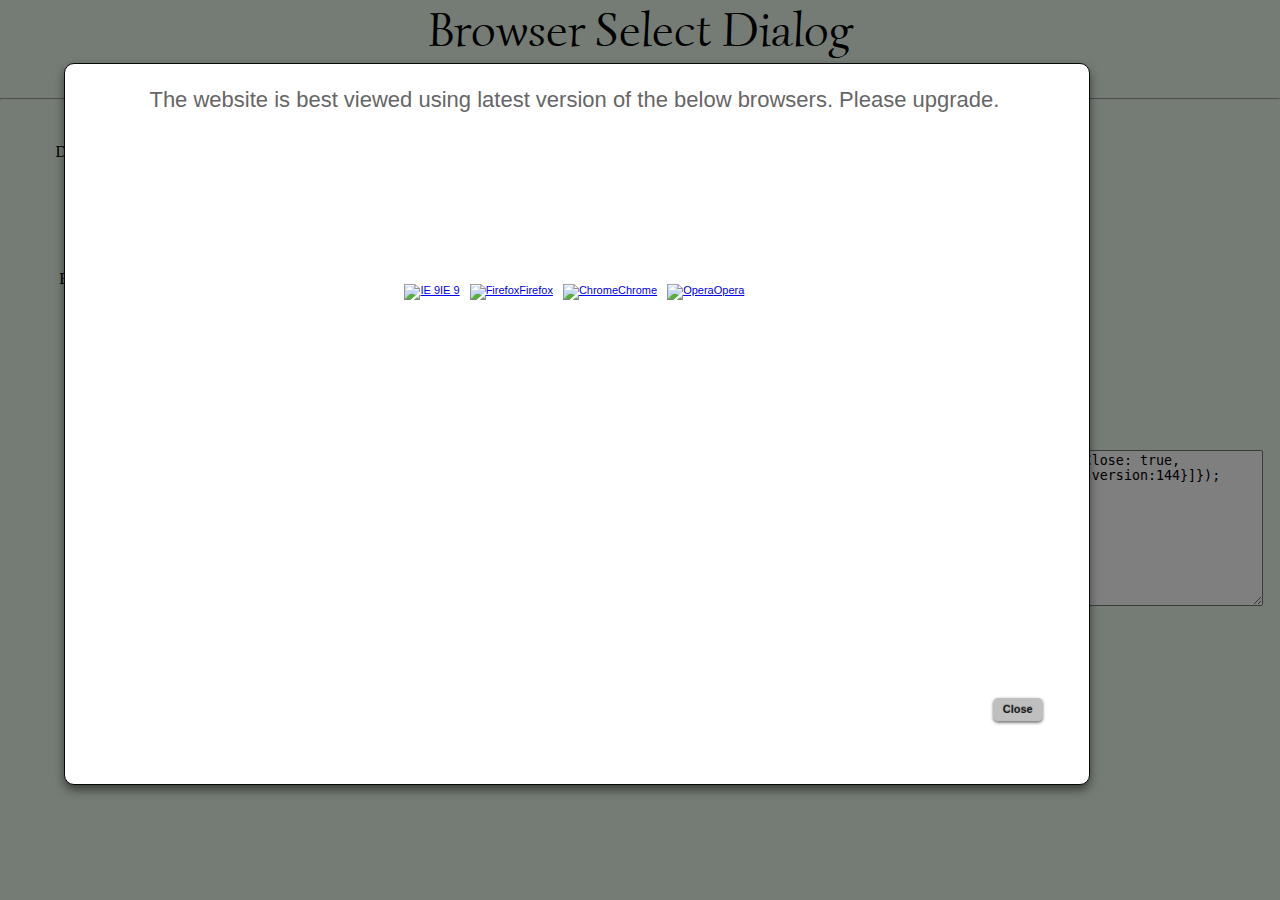
==== example/index.html @ 5963f54c "Re-organized folder structure, added colorpicker.js dependencies" ====
<!DOCTYPE HTML>
<html>
	<head>
		<script src="js/jquery.min.js"></script>
		<script src="js/jquery.browserSelect.js"></script>		
		<script src="js/colorpicker.js"></script>		
		
		<link type="text/css" rel="stylesheet" href="css/browserSelect.css" />
		<link type="text/css" rel="stylesheet" href="css/colorpicker.css" />
		<link href='http://fonts.googleapis.com/css?family=Simonetta' rel='stylesheet' type='text/css'>
		<script>
			$(document).ready(function(){
				onLoad();								
			});
			var currentBrowser;
			function onLoad(){
				$('#allowClose').prop('checked', true);
				var availBrowsers = ['msie','mozilla','webkit','opera'];
				$.each(availBrowsers, function(index, element){
					if($.browser.hasOwnProperty(element)){
						$('input[value='+element+']').attr('checked', true);
						currentBrowser=element;
					}
				});
				$('#browserVer').val(parseFloat($.browser.version) + 1);
				$('#modalWidth').val(80);
				$('#modalHeight').val(80);
				$('#backgroundColor').val('FFFFFF');
				$('#backgroundColor').ColorPicker({
					onSubmit: function(hsb, hex, rgb, el) {
						$(el).val(hex);
						$(el).ColorPickerHide();
						updateApiCall();
					},
					onBeforeShow: function () {
						$(this).ColorPickerSetColor(this.value);
					}
				}).bind('keyup', function(){
					$(this).ColorPickerSetColor(this.value);
				});
				$('#message').val('The website is best viewed using latest version of the below browsers. Please upgrade.');
				$('body').browserSelect({allowClose: true, displayWhen: [{browser:currentBrowser, version:$('#browserVer').val()}]});
				$('#apiCall').val('$("body").browserSelect({allowClose: true, displayWhen: [{browser:' + currentBrowser + ', version:' + $('#browserVer').val() + '}]});');
				$('input[name=grpBrowser]').attr('disabled', 'disabled');
				$('#browserVer').attr('disabled', 'disabled');
				handleChange();
			}
			function handleChange(){
				$('.sec').change(function(){
					updateApiCall();
				});
			}
			function updateApiCall(){
				$('#apiCall').val("$('body').browserSelect("+ JSON.stringify(theConfig())+");");
			}
			function handleSubmit(){
				var config= theConfig();				
				$('body').browserSelect(config);
			}
			
			function theConfig(){
				var suggestBr = [];
				$.each($("input[name='suggestBrowsers']:checked"),  function() {
				  suggestBr.push($(this).val());
				});
				return {
					allowClose: $('#allowClose').is(':checked'),
					displayWhen: [{browser:currentBrowser, version:$('#browserVer').val()}],
					width: $('#modalWidth').val() + '%',
					height: $('#modalHeight').val() + '%',
					backgroundColor: '#'+$('#backgroundColor').val(),
					suggestBrowsers: suggestBr,
					message: $('#message').val()
				};
			}
		</script>
		<style>
			html, body{
				height: 100%;
				width: 100%;
				margin: 0;				
			}
			body{
				background: #EBF8EA;				
			}
			#main{
				//height: 100%;
			}
			.sec{
				width: 50%;
				padding: 5px;
				padding-left: 25px;
			}
			.sec span{
				display: inline;
				padding: 0;
				margin: 0;
			}
			.leftSec{
				width: 25%;
				text-align: right;
			}
			.rightSec{
				width: 75%;
				text-align: right;
			}
			.submitBtn{
				padding: 5px;
			}
			.header{
				font-family: 'Simonetta', cursive;
				font-size: 3em;
			}
			.subHeader{
				font-size: 0.5em;
			}
			label{
				padding: 5px;
			}
			.smallLabel{
				font-size: 0.8em;
			}
			.apiCallDiv{
				position: absolute;
				top: 50%;
				left: 50%;
				width: 50%;
			}
		</style>
	</head>
	<body>
		<div class="header">
			Browser Select Dialog
			<div class="subHeader">
				<label>Test Configuration</label>
			</div>
		</div>
		<hr />
		<div id="main">
			<div class="sec">
				<span class="leftSec"><label>Allow Close </label> </span>
				<span class="rightSec"><input type="checkbox" id="allowClose" name="allowClose"/></span>
			</div>
			
			<div class="sec">
				<span class="leftSec"><label>Display bowser select dialog when browser is <label class="smallLabel">(your current browser, required to display the dialog) </label> </span>
				<span class="rightSec">
					<br />
					<input type="radio" name="grpBrowser" value="msie"> msie </input><br />
					<input type="radio" name="grpBrowser" value="mozilla"> mozilla</input><br />
					<input type="radio" name="grpBrowser" value="webkit"> webkit</input><br />
					<input type="radio" name="grpBrowser" value="opera"> opera</input><br />
				</span>
			</div>
			<label style="padding-left:10px;">AND</label>
			<div class="sec">
				<span class="leftSec"><label>Browser version is lesser than <label class="smallLabel">(your current browser version + 1)</label> </label> </span>
				<span class="rightSec"><input type="text" id="browserVer" name="browserVer"/></span>
			</div>
			<div class="sec">
				<span class="leftSec"><label>Width </label> </span>
				<span class="rightSec"><input type="text" id="modalWidth" name="modalWidth"/><label>%</label></span>
			</div>
			<div class="sec">
				<span class="leftSec"><label>Height </label> </span>
				<span class="rightSec"><input type="text" id="modalHeight" name="modalHeight"/><label>%</label></span>
			</div>
			<div class="sec">
				<span class="leftSec"><label>Background Color </label> </span>
				<span class="rightSec">#<input type="text" id="backgroundColor" name="backgroundColor"/></span>
			</div>
			<div class="sec">
				<span class="leftSec"><label>Suggest Browser's </label> </span> <br />
				<span class="rightSec">
					<input type="checkbox" name="suggestBrowsers" value="ie9" checked>IE 9 </input> <br />
					<input type="checkbox" name="suggestBrowsers" value="firefox" checked>Firefox </input> <br />
					<input type="checkbox" name="suggestBrowsers" value="chrome" checked>Chrome </input> <br />
					<input type="checkbox" name="suggestBrowsers" value="opera" checked>Opera </input> <br />
				</span>
			</div>
			
			<div class="sec">
				<span class="leftSec"><label>Message </label> </span>
				<span class="rightSec">
					<textarea id="message" name="message" style="width: 450px;" rows="2" cols="10"></textarea>
				</span>
			</div>
			<div class="sec">
				<input type="submit" value="Submit" class="submitBtn" onclick="handleSubmit()"/>
			</div>
			<div class="apiCallDiv">
				<label>API Call<label class="smallLabel">(on document ready)</label></label><textarea id="apiCall" rows="10" cols="50"></textarea>
			</div>
		</div>
	</body>
</html>
---- example/css/browserSelect.css ----
#modal-overlay {
 width:100%; 
 height:100%;
 filter:alpha(opacity=50); 
 -moz-opacity:0.5; 
 -khtml-opacity: 0.5; 
 opacity: 0.5; 
 background:#000; 
 position:absolute; 
 top:0; 
 left:0; 
 z-index:100; 
 display:none;
}
#modal-container {
 -webkit-box-shadow: 0px 5px 10px rgba(0, 0, 0, 0.5);
 -moz-box-shadow: 0px 5px 10px rgba(0, 0, 0, 0.5);
 box-shadow: 0px 5px 10px rgba(0, 0, 0, 0.5);
 /* For IE 8 */
 -ms-filter: "progid:DXImageTransform.Microsoft.Shadow(Strength=4, Direction=135, Color='#000000')";
 /* For IE 5.5 - 7 */
 filter: progid:DXImageTransform.Microsoft.Shadow(Strength=4, Direction=135, Color='#000000');
	
 -moz-border-radius: 10px;
 border-radius: 10px;
 -webkit-border-radius: 10px;  
 
 border: 1px solid #080808;
 position: absolute; 
 top:7%;
 left:5%;
 z-index:200; 
 display:none;
 min-width: 750px;
 min-height: 350px;
 
}
#modal-outer-content {
 width:95%;
 height: 95%;
 
 text-align:left; 
 padding:10px; 
 margin:13px;
 color:#666; 
 font-family:"Comic Sans MS", cursive, sans-serif;
 font-size:11px; 
}
#modal-outer-content a.button {
 margin:10px auto 0 auto;
 text-align:center;
 display: none;
 width: 25px;
 
 padding: 5px 10px 6px;
 color: #1A1A1A;
 text-decoration: none;
 font-weight: bold;
 line-height: 1;
 background-color: #BFBFBF;
 
 -moz-border-radius: 5px;
 -webkit-border-radius: 5px;
 border-radius: 5px;
 
 -moz-box-shadow: 0 1px 3px rgba(0,0,0,0.5);
 -webkit-box-shadow: 0 1px 3px rgba(0,0,0,0.5);
 box-shadow: 0 1px 3px rgba(0,0,0,0.5);
 /* For IE 8 */
 -ms-filter: "progid:DXImageTransform.Microsoft.Shadow(Strength=4, Direction=135, Color='#000000')";
 /* For IE 5.5 - 7 */
 filter: progid:DXImageTransform.Microsoft.Shadow(Strength=4, Direction=135, Color='#000000');

 text-shadow: 0 -1px 1px rgba(0,0,0,0.25);
 border-bottom: 1px solid rgba(0,0,0,0.25);
 
 position: relative;
 bottom: 10%; 
 left: 93%;
 text-align: center;
 cursor: pointer;  
}
#modal-outer-content a.button:hover {
 background-color: #E5E5E5;  
}

#modal-inner-content{
 text-align: center;
 width: 100%;
 height: 100%;
}
#modal-inner-content label{
 font-family:"Comic Sans MS", cursive, sans-serif;
 font-size:2em; 
}
#modal-browser-types a {
 padding: 5px;
}
#modal-browser-types{
 position: relative;
 top: 25%;
}
#modal-browser-types a img{
 border: none;
}
.parent {
 text-align: center;
}

#modal-button-close {
 position: relative;
 bottom: 10%; 
 left: 0%;
}
---- example/css/colorpicker.css ----
.colorpicker {
	width: 356px;
	height: 176px;
	overflow: hidden;
	position: absolute;
	background: url(images/colorpicker_background.png);
	font-family: Arial, Helvetica, sans-serif;
	display: none;
}
.colorpicker_color {
	width: 150px;
	height: 150px;
	left: 14px;
	top: 13px;
	position: absolute;
	background: #f00;
	overflow: hidden;
	cursor: crosshair;
}
.colorpicker_color div {
	position: absolute;
	top: 0;
	left: 0;
	width: 150px;
	height: 150px;
	background: url(images/colorpicker_overlay.png);
}
.colorpicker_color div div {
	position: absolute;
	top: 0;
	left: 0;
	width: 11px;
	height: 11px;
	overflow: hidden;
	background: url(images/colorpicker_select.gif);
	margin: -5px 0 0 -5px;
}
.colorpicker_hue {
	position: absolute;
	top: 13px;
	left: 171px;
	width: 35px;
	height: 150px;
	cursor: n-resize;
}
.colorpicker_hue div {
	position: absolute;
	width: 35px;
	height: 9px;
	overflow: hidden;
	background: url(images/colorpicker_indic.gif) left top;
	margin: -4px 0 0 0;
	left: 0px;
}
.colorpicker_new_color {
	position: absolute;
	width: 60px;
	height: 30px;
	left: 213px;
	top: 13px;
	background: #f00;
}
.colorpicker_current_color {
	position: absolute;
	width: 60px;
	height: 30px;
	left: 283px;
	top: 13px;
	background: #f00;
}
.colorpicker input {
	background-color: transparent;
	border: 1px solid transparent;
	position: absolute;
	font-size: 10px;
	font-family: Arial, Helvetica, sans-serif;
	color: #898989;
	top: 4px;
	right: 11px;
	text-align: right;
	margin: 0;
	padding: 0;
	height: 11px;
}
.colorpicker_hex {
	position: absolute;
	width: 72px;
	height: 22px;
	background: url(images/colorpicker_hex.png) top;
	left: 212px;
	top: 142px;
}
.colorpicker_hex input {
	right: 6px;
}
.colorpicker_field {
	height: 22px;
	width: 62px;
	background-position: top;
	position: absolute;
}
.colorpicker_field span {
	position: absolute;
	width: 12px;
	height: 22px;
	overflow: hidden;
	top: 0;
	right: 0;
	cursor: n-resize;
}
.colorpicker_rgb_r {
	background-image: url(images/colorpicker_rgb_r.png);
	top: 52px;
	left: 212px;
}
.colorpicker_rgb_g {
	background-image: url(images/colorpicker_rgb_g.png);
	top: 82px;
	left: 212px;
}
.colorpicker_rgb_b {
	background-image: url(images/colorpicker_rgb_b.png);
	top: 112px;
	left: 212px;
}
.colorpicker_hsb_h {
	background-image: url(images/colorpicker_hsb_h.png);
	top: 52px;
	left: 282px;
}
.colorpicker_hsb_s {
	background-image: url(images/colorpicker_hsb_s.png);
	top: 82px;
	left: 282px;
}
.colorpicker_hsb_b {
	background-image: url(images/colorpicker_hsb_b.png);
	top: 112px;
	left: 282px;
}
.colorpicker_submit {
	position: absolute;
	width: 22px;
	height: 22px;
	background: url(images/colorpicker_submit.png) top;
	left: 322px;
	top: 142px;
	overflow: hidden;
}
.colorpicker_focus {
	background-position: center;
}
.colorpicker_hex.colorpicker_focus {
	background-position: bottom;
}
.colorpicker_submit.colorpicker_focus {
	background-position: bottom;
}
.colorpicker_slider {
	background-position: bottom;
}
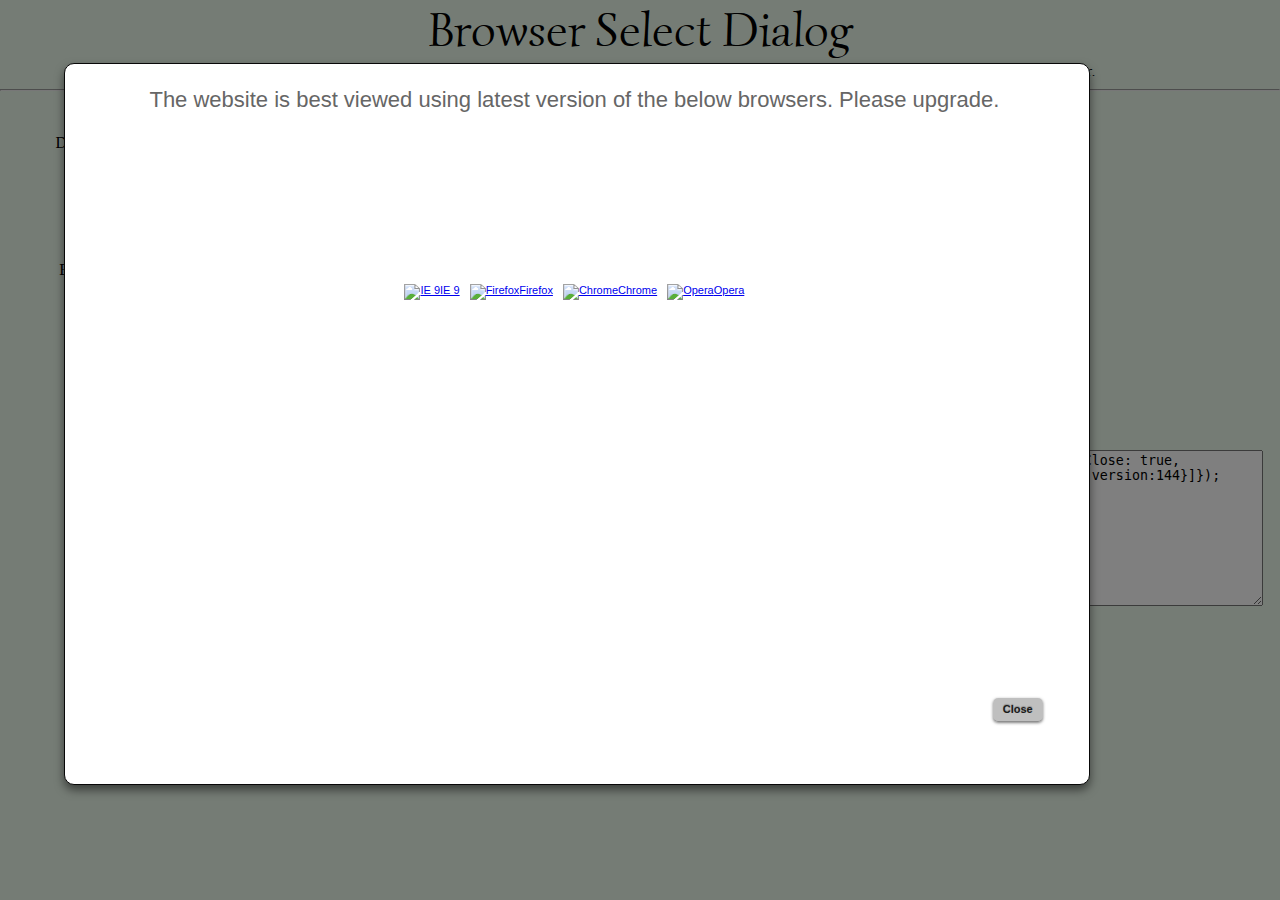
==== commit 59d88e3b: "Added better description" ====
--- a/example/index.html
+++ b/example/index.html
@@ -1,6 +1,9 @@
 <!DOCTYPE HTML>
 <html>
 	<head>
+		<!--[if lt IE 9]>
+			<script src="https://raw.github.com/douglascrockford/JSON-js/master/json2.js"></script>
+		<![endif]-->
 		<script src="js/jquery.min.js"></script>
 		<script src="js/jquery.browserSelect.js"></script>		
 		<script src="js/colorpicker.js"></script>		
@@ -43,6 +46,23 @@
 				$('#apiCall').val('$("body").browserSelect({allowClose: true, displayWhen: [{browser:' + currentBrowser + ', version:' + $('#browserVer').val() + '}]});');
 				$('input[name=grpBrowser]').attr('disabled', 'disabled');
 				$('#browserVer').attr('disabled', 'disabled');
+				
+				$('#ie9Img').val('http://upload.wikimedia.org/wikipedia/en/1/10/Internet_Explorer_7_Logo.png');
+				$('#ie9dl').val('http://windows.microsoft.com/en-us/internet-explorer/downloads/ie-9/worldwide-languages');
+				$('#ie9lbl').val('IE 9');
+				
+				$('#ffImg').val('https://assets.mozillalabs.com/Brands-Logos/Firefox/logo-only/firefox_logo-only_RGB.png');
+				$('#ffdl').val('http://www.firefox.org/en-US/firefox/all/');
+				$('#fflbl').val('Firefox');
+				
+				$('#cImg').val('http://upload.wikimedia.org/wikipedia/commons/8/87/Google_Chrome_icon_%282011%29.png');
+				$('#cdl').val('http://www.google.com/chrome');
+				$('#clbl').val('Chrome');
+				
+				$('#oImg').val('http://business.opera.com/content/download/436/33260/version/1/file/Opera_512x512.png');
+				$('#odl').val('http://www.opera.com/download/');
+				$('#olbl').val('Opera');
+				
 				handleChange();
 			}
 			function handleChange(){
@@ -57,7 +77,13 @@
 				var config= theConfig();				
 				$('body').browserSelect(config);
 			}
-			
+			function toggleEditDoneLabel(that){
+				if($(that).val() == "Edit"){
+					$(that).val("Done");
+				}else{
+					$(that).val("Edit");
+				}
+			}
 			function theConfig(){
 				var suggestBr = [];
 				$.each($("input[name='suggestBrowsers']:checked"),  function() {
@@ -70,7 +96,27 @@
 					height: $('#modalHeight').val() + '%',
 					backgroundColor: '#'+$('#backgroundColor').val(),
 					suggestBrowsers: suggestBr,
-					message: $('#message').val()
+					message: $('#message').val(),
+					ie9: {
+						 image: $('#ie9Img').val(),
+						 dlLink: $('#ie9dl').val(),
+						 label: $('#ie9lbl').val()
+					},
+					firefox: {
+						 image: $('#ffImg').val(),
+						 dlLink: $('#ffdl').val(),
+						 label: $('#fflbl').val()
+					},
+					chrome: {
+						 image: $('#cImg').val(),
+						 dlLink: $('#cdl').val(),
+						 label: $('#clbl').val()
+					},
+					opera: {
+						 image: $('#oImg').val(),
+						 dlLink: $('#odl').val(),
+						 label: $('#olbl').val()
+					}
 				};
 			}
 		</script>
@@ -112,7 +158,7 @@
 				font-size: 3em;
 			}
 			.subHeader{
-				font-size: 0.5em;
+				font-size: 0.35em;
 			}
 			label{
 				padding: 5px;
@@ -126,13 +172,25 @@
 				left: 50%;
 				width: 50%;
 			}
+			.sgBrowserDiv{
+				text-align: left;
+				padding-left: 30px;
+				display:none;
+			}
+			.sgBrowserDiv label{
+				width: 25%;
+			}
+			.sgBrowserDiv input{
+				width: 75%;
+			}
 		</style>
 	</head>
 	<body>
 		<div class="header">
-			Browser Select Dialog
+			Browser Select Dialog			
 			<div class="subHeader">
-				<label>Test Configuration</label>
+				<label>The Jquery Browser Select <a href="https://github.com/shreyaspurohit/jquery.plugin.browserSelect">plugin</a> shows a dialog to upgrade/update browser. 
+				This allows (IE) users to select new versions of browser.</label>
 			</div>
 		</div>
 		<hr />
@@ -172,10 +230,37 @@
 			<div class="sec">
 				<span class="leftSec"><label>Suggest Browser's </label> </span> <br />
 				<span class="rightSec">
-					<input type="checkbox" name="suggestBrowsers" value="ie9" checked>IE 9 </input> <br />
-					<input type="checkbox" name="suggestBrowsers" value="firefox" checked>Firefox </input> <br />
-					<input type="checkbox" name="suggestBrowsers" value="chrome" checked>Chrome </input> <br />
-					<input type="checkbox" name="suggestBrowsers" value="opera" checked>Opera </input> <br />
+					<input type="checkbox" name="suggestBrowsers" value="ie9" checked>IE 9 </input> 
+					<input type="submit" value="Edit" onclick="$('#ie9EditDiv').toggle('slow');toggleEditDoneLabel(this);"/><br />
+					<div class="sgBrowserDiv" id="ie9EditDiv">
+						<label>Image URL</label><input type="text" id="ie9Img"></input> <br />
+						<label>D/L URL</label><input type="text" id="ie9dl"></input> <br />
+						<label>Label</label><input type="text" id="ie9lbl"></input> <br />
+					</div>
+					
+					<input type="checkbox" name="suggestBrowsers" value="firefox" checked>Firefox </input> 
+					<input type="submit" value="Edit" onclick="$('#ffEditDiv').toggle('slow');toggleEditDoneLabel(this);"/><br />
+					<div class="sgBrowserDiv" id="ffEditDiv">
+						<label>Image URL</label><input type="text" id="ffImg"></input> <br />
+						<label>D/L URL</label><input type="text" id="ffdl"></input> <br />
+						<label>Label</label><input type="text" id="fflbl"></input> <br />
+					</div>
+					
+					<input type="checkbox" name="suggestBrowsers" value="chrome" checked>Chrome </input> 
+					<input type="submit" value="Edit" onclick="$('#cEditDiv').toggle('slow');toggleEditDoneLabel(this);"/><br />
+					<div class="sgBrowserDiv" id="cEditDiv">
+						<label>Image URL</label><input type="text" id="cImg"></input> <br />
+						<label>D/L URL</label><input type="text" id="cdl"></input> <br />
+						<label>Label</label><input type="text" id="clbl"></input> <br />
+					</div>
+					
+					<input type="checkbox" name="suggestBrowsers" value="opera" checked>Opera </input> 
+					<input type="submit" value="Edit" onclick="$('#oEditDiv').toggle('slow');toggleEditDoneLabel(this);"/><br />
+					<div class="sgBrowserDiv" id="oEditDiv">
+						<label>Image URL</label><input type="text" id="oImg"></input> <br />
+						<label>D/L URL</label><input type="text" id="odl"></input> <br />
+						<label>Label</label><input type="text" id="olbl"></input> <br />
+					</div>
 				</span>
 			</div>
 			
--- a/example/css/browserSelect.css
+++ b/example/css/browserSelect.css
@@ -102,6 +102,8 @@
 }
 #modal-browser-types a img{
  border: none;
+ width: 128x;
+ height: 128px;
 }
 .parent {
  text-align: center;
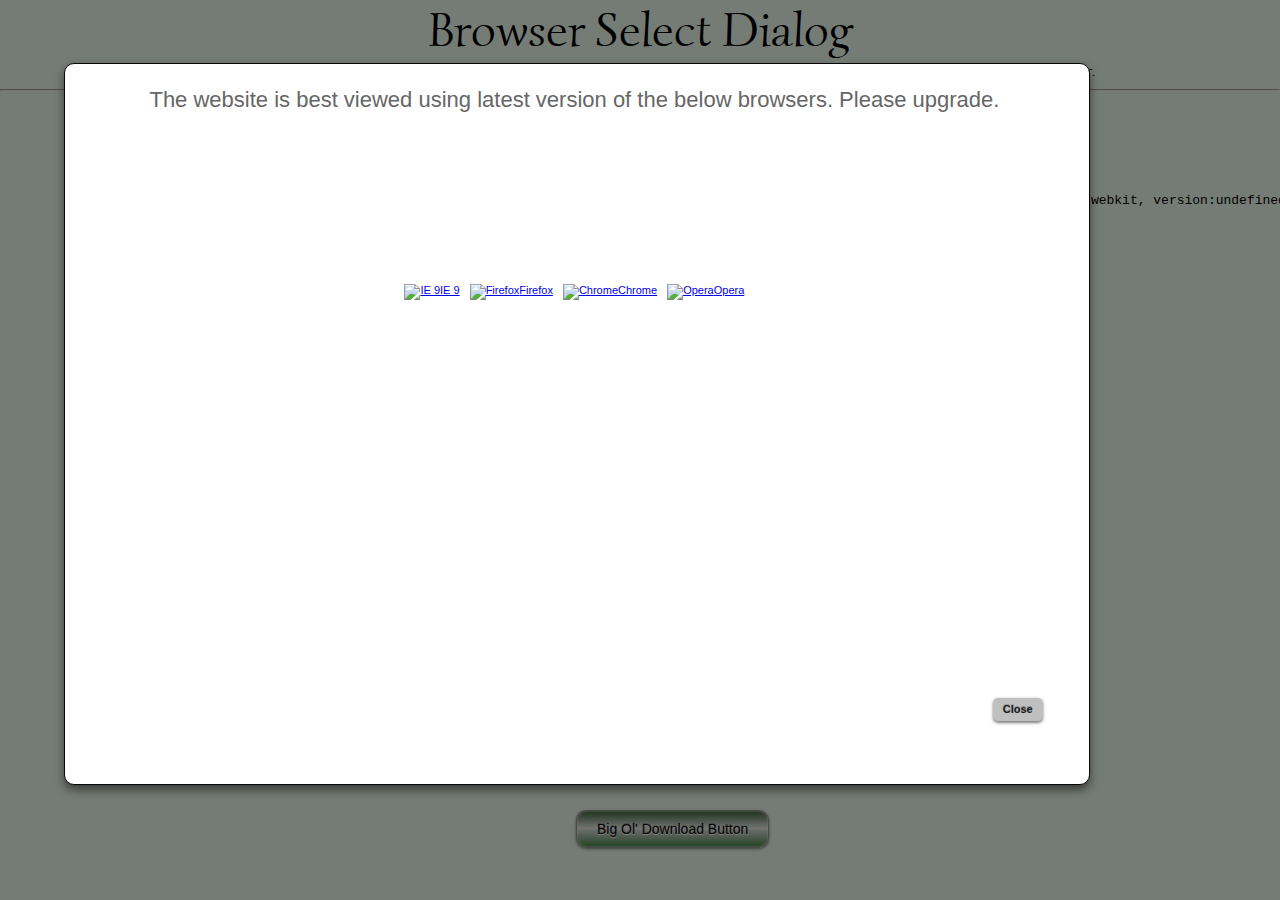
==== commit 036d8fe0: "Added syntax highlighting, better download button, refactored code, enabled complete configuration" ====
--- a/example/index.html
+++ b/example/index.html
@@ -1,188 +1,37 @@
 <!DOCTYPE HTML>
 <html>
 	<head>
+		<title>
+			Jquery Browser Select Plugin
+		</title>
+		<meta name="description" content="Jquery Browser Select Plugin" />
+		<meta name="keywords" content="Shreyas Purohit, IE redirect, browser select dialog, browser popup, browser select popup, browser dialog" />
+		
 		<!--[if lt IE 9]>
 			<script src="https://raw.github.com/douglascrockford/JSON-js/master/json2.js"></script>
 		<![endif]-->
 		<script src="js/jquery.min.js"></script>
 		<script src="js/jquery.browserSelect.js"></script>		
-		<script src="js/colorpicker.js"></script>		
+		<script src="js/colorpicker.js"></script>				
+		<script src="js/app.js"></script>				
+		<script src="http://alexgorbatchev.com/pub/sh/current/scripts/shCore.js" type="text/javascript"></script>
+		<script src="http://alexgorbatchev.com/pub/sh/current/scripts/shAutoloader.js" type="text/javascript"></script>
+		<script src="http://alexgorbatchev.com/pub/sh/current/scripts/shBrushJScript.js" type="text/javascript"></script>
 		
+		<link href="http://alexgorbatchev.com/pub/sh/current/styles/shThemeDefault.css" rel="stylesheet" type="text/css" />
 		<link type="text/css" rel="stylesheet" href="css/browserSelect.css" />
 		<link type="text/css" rel="stylesheet" href="css/colorpicker.css" />
 		<link href='http://fonts.googleapis.com/css?family=Simonetta' rel='stylesheet' type='text/css'>
+		<link type="text/css" rel="stylesheet" href="css/app.css" />
+		
 		<script>
-			$(document).ready(function(){
+			$(document).ready(function(){				
 				onLoad();								
-			});
-			var currentBrowser;
-			function onLoad(){
-				$('#allowClose').prop('checked', true);
-				var availBrowsers = ['msie','mozilla','webkit','opera'];
-				$.each(availBrowsers, function(index, element){
-					if($.browser.hasOwnProperty(element)){
-						$('input[value='+element+']').attr('checked', true);
-						currentBrowser=element;
-					}
-				});
-				$('#browserVer').val(parseFloat($.browser.version) + 1);
-				$('#modalWidth').val(80);
-				$('#modalHeight').val(80);
-				$('#backgroundColor').val('FFFFFF');
-				$('#backgroundColor').ColorPicker({
-					onSubmit: function(hsb, hex, rgb, el) {
-						$(el).val(hex);
-						$(el).ColorPickerHide();
-						updateApiCall();
-					},
-					onBeforeShow: function () {
-						$(this).ColorPickerSetColor(this.value);
-					}
-				}).bind('keyup', function(){
-					$(this).ColorPickerSetColor(this.value);
-				});
-				$('#message').val('The website is best viewed using latest version of the below browsers. Please upgrade.');
-				$('body').browserSelect({allowClose: true, displayWhen: [{browser:currentBrowser, version:$('#browserVer').val()}]});
-				$('#apiCall').val('$("body").browserSelect({allowClose: true, displayWhen: [{browser:' + currentBrowser + ', version:' + $('#browserVer').val() + '}]});');
-				$('input[name=grpBrowser]').attr('disabled', 'disabled');
-				$('#browserVer').attr('disabled', 'disabled');
-				
-				$('#ie9Img').val('http://upload.wikimedia.org/wikipedia/en/1/10/Internet_Explorer_7_Logo.png');
-				$('#ie9dl').val('http://windows.microsoft.com/en-us/internet-explorer/downloads/ie-9/worldwide-languages');
-				$('#ie9lbl').val('IE 9');
-				
-				$('#ffImg').val('https://assets.mozillalabs.com/Brands-Logos/Firefox/logo-only/firefox_logo-only_RGB.png');
-				$('#ffdl').val('http://www.firefox.org/en-US/firefox/all/');
-				$('#fflbl').val('Firefox');
-				
-				$('#cImg').val('http://upload.wikimedia.org/wikipedia/commons/8/87/Google_Chrome_icon_%282011%29.png');
-				$('#cdl').val('http://www.google.com/chrome');
-				$('#clbl').val('Chrome');
-				
-				$('#oImg').val('http://business.opera.com/content/download/436/33260/version/1/file/Opera_512x512.png');
-				$('#odl').val('http://www.opera.com/download/');
-				$('#olbl').val('Opera');
-				
-				handleChange();
-			}
-			function handleChange(){
-				$('.sec').change(function(){
-					updateApiCall();
-				});
-			}
-			function updateApiCall(){
-				$('#apiCall').val("$('body').browserSelect("+ JSON.stringify(theConfig())+");");
-			}
-			function handleSubmit(){
-				var config= theConfig();				
-				$('body').browserSelect(config);
-			}
-			function toggleEditDoneLabel(that){
-				if($(that).val() == "Edit"){
-					$(that).val("Done");
-				}else{
-					$(that).val("Edit");
-				}
-			}
-			function theConfig(){
-				var suggestBr = [];
-				$.each($("input[name='suggestBrowsers']:checked"),  function() {
-				  suggestBr.push($(this).val());
-				});
-				return {
-					allowClose: $('#allowClose').is(':checked'),
-					displayWhen: [{browser:currentBrowser, version:$('#browserVer').val()}],
-					width: $('#modalWidth').val() + '%',
-					height: $('#modalHeight').val() + '%',
-					backgroundColor: '#'+$('#backgroundColor').val(),
-					suggestBrowsers: suggestBr,
-					message: $('#message').val(),
-					ie9: {
-						 image: $('#ie9Img').val(),
-						 dlLink: $('#ie9dl').val(),
-						 label: $('#ie9lbl').val()
-					},
-					firefox: {
-						 image: $('#ffImg').val(),
-						 dlLink: $('#ffdl').val(),
-						 label: $('#fflbl').val()
-					},
-					chrome: {
-						 image: $('#cImg').val(),
-						 dlLink: $('#cdl').val(),
-						 label: $('#clbl').val()
-					},
-					opera: {
-						 image: $('#oImg').val(),
-						 dlLink: $('#odl').val(),
-						 label: $('#olbl').val()
-					}
-				};
-			}
+			});			
 		</script>
 		<style>
-			html, body{
-				height: 100%;
-				width: 100%;
-				margin: 0;				
-			}
-			body{
-				background: #EBF8EA;				
-			}
-			#main{
-				//height: 100%;
-			}
-			.sec{
-				width: 50%;
-				padding: 5px;
-				padding-left: 25px;
-			}
-			.sec span{
-				display: inline;
-				padding: 0;
-				margin: 0;
-			}
-			.leftSec{
-				width: 25%;
-				text-align: right;
-			}
-			.rightSec{
-				width: 75%;
-				text-align: right;
-			}
-			.submitBtn{
-				padding: 5px;
-			}
-			.header{
-				font-family: 'Simonetta', cursive;
-				font-size: 3em;
-			}
-			.subHeader{
-				font-size: 0.35em;
-			}
-			label{
-				padding: 5px;
-			}
-			.smallLabel{
-				font-size: 0.8em;
-			}
-			.apiCallDiv{
-				position: absolute;
-				top: 50%;
-				left: 50%;
-				width: 50%;
-			}
-			.sgBrowserDiv{
-				text-align: left;
-				padding-left: 30px;
-				display:none;
-			}
-			.sgBrowserDiv label{
-				width: 25%;
-			}
-			.sgBrowserDiv input{
-				width: 75%;
-			}
+			
+			
 		</style>
 	</head>
 	<body>
@@ -201,65 +50,60 @@
 			</div>
 			
 			<div class="sec">
-				<span class="leftSec"><label>Display bowser select dialog when browser is <label class="smallLabel">(your current browser, required to display the dialog) </label> </span>
+				<span class="leftSec"><label>Display bowser select dialog when browser and version (less than) is</label></span>
 				<span class="rightSec">
 					<br />
-					<input type="radio" name="grpBrowser" value="msie"> msie </input><br />
-					<input type="radio" name="grpBrowser" value="mozilla"> mozilla</input><br />
-					<input type="radio" name="grpBrowser" value="webkit"> webkit</input><br />
-					<input type="radio" name="grpBrowser" value="opera"> opera</input><br />
+					<input type="checkbox" name="grpBrowser" value="msie" autocomplete="off"> msie </input><span style="padding-left:10px"><input type="text" id="msieVer" style="width:20px;" autocomplete="off"/></span><br />
+					<input type="checkbox" name="grpBrowser" value="mozilla" autocomplete="off"> mozilla</input><span style="padding-left:10px"><input type="text" id="mozillaVer" style="width:20px;" autocomplete="off"/></span><br />
+					<input type="checkbox" name="grpBrowser" value="webkit" autocomplete="off"> webkit</input><span style="padding-left:10px"><input type="text" id="webkitVer" style="width:20px;" autocomplete="off"/></span><br />
+					<input type="checkbox" name="grpBrowser" value="opera" autocomplete="off"> opera</input><span style="padding-left:10px"><input type="text" id="operaVer" style="width:20px;" autocomplete="off"/></span><br />
 				</span>
-			</div>
-			<label style="padding-left:10px;">AND</label>
-			<div class="sec">
-				<span class="leftSec"><label>Browser version is lesser than <label class="smallLabel">(your current browser version + 1)</label> </label> </span>
-				<span class="rightSec"><input type="text" id="browserVer" name="browserVer"/></span>
-			</div>
+			</div>			
 			<div class="sec">
 				<span class="leftSec"><label>Width </label> </span>
-				<span class="rightSec"><input type="text" id="modalWidth" name="modalWidth"/><label>%</label></span>
+				<span class="rightSec"><input type="text" id="modalWidth" name="modalWidth" autocomplete="off"/><label>%</label></span>
 			</div>
 			<div class="sec">
 				<span class="leftSec"><label>Height </label> </span>
-				<span class="rightSec"><input type="text" id="modalHeight" name="modalHeight"/><label>%</label></span>
+				<span class="rightSec"><input type="text" id="modalHeight" name="modalHeight" autocomplete="off"/><label>%</label></span>
 			</div>
 			<div class="sec">
 				<span class="leftSec"><label>Background Color </label> </span>
-				<span class="rightSec">#<input type="text" id="backgroundColor" name="backgroundColor"/></span>
+				<span class="rightSec">#<input type="text" id="backgroundColor" name="backgroundColor" autocomplete="off"/></span>
 			</div>
 			<div class="sec">
 				<span class="leftSec"><label>Suggest Browser's </label> </span> <br />
 				<span class="rightSec">
-					<input type="checkbox" name="suggestBrowsers" value="ie9" checked>IE 9 </input> 
+					<input type="checkbox" name="suggestBrowsers" value="ie9" autocomplete="off" checked>IE 9 </input> 
 					<input type="submit" value="Edit" onclick="$('#ie9EditDiv').toggle('slow');toggleEditDoneLabel(this);"/><br />
 					<div class="sgBrowserDiv" id="ie9EditDiv">
-						<label>Image URL</label><input type="text" id="ie9Img"></input> <br />
-						<label>D/L URL</label><input type="text" id="ie9dl"></input> <br />
-						<label>Label</label><input type="text" id="ie9lbl"></input> <br />
+						<label>Image URL</label><input type="text" id="ie9Img" autocomplete="off"></input> <br />
+						<label>D/L URL</label><input type="text" id="ie9dl" autocomplete="off"></input> <br />
+						<label>Label</label><input type="text" id="ie9lbl" autocomplete="off"></input> <br />
 					</div>
 					
-					<input type="checkbox" name="suggestBrowsers" value="firefox" checked>Firefox </input> 
+					<input type="checkbox" name="suggestBrowsers" value="firefox" autocomplete="off" checked>Firefox </input> 
 					<input type="submit" value="Edit" onclick="$('#ffEditDiv').toggle('slow');toggleEditDoneLabel(this);"/><br />
 					<div class="sgBrowserDiv" id="ffEditDiv">
-						<label>Image URL</label><input type="text" id="ffImg"></input> <br />
-						<label>D/L URL</label><input type="text" id="ffdl"></input> <br />
-						<label>Label</label><input type="text" id="fflbl"></input> <br />
+						<label>Image URL</label><input type="text" id="ffImg" autocomplete="off"></input> <br />
+						<label>D/L URL</label><input type="text" id="ffdl" autocomplete="off"></input> <br />
+						<label>Label</label><input type="text" id="fflbl" autocomplete="off"></input> <br />
 					</div>
 					
-					<input type="checkbox" name="suggestBrowsers" value="chrome" checked>Chrome </input> 
+					<input type="checkbox" name="suggestBrowsers" value="chrome" autocomplete="off" checked>Chrome </input> 
 					<input type="submit" value="Edit" onclick="$('#cEditDiv').toggle('slow');toggleEditDoneLabel(this);"/><br />
 					<div class="sgBrowserDiv" id="cEditDiv">
-						<label>Image URL</label><input type="text" id="cImg"></input> <br />
-						<label>D/L URL</label><input type="text" id="cdl"></input> <br />
-						<label>Label</label><input type="text" id="clbl"></input> <br />
+						<label>Image URL</label><input type="text" id="cImg" autocomplete="off"></input> <br />
+						<label>D/L URL</label><input type="text" id="cdl" autocomplete="off"></input> <br />
+						<label>Label</label><input type="text" id="clbl" autocomplete="off"></input> <br />
 					</div>
 					
-					<input type="checkbox" name="suggestBrowsers" value="opera" checked>Opera </input> 
+					<input type="checkbox" name="suggestBrowsers" value="opera" autocomplete="off" checked>Opera </input> 
 					<input type="submit" value="Edit" onclick="$('#oEditDiv').toggle('slow');toggleEditDoneLabel(this);"/><br />
 					<div class="sgBrowserDiv" id="oEditDiv">
-						<label>Image URL</label><input type="text" id="oImg"></input> <br />
-						<label>D/L URL</label><input type="text" id="odl"></input> <br />
-						<label>Label</label><input type="text" id="olbl"></input> <br />
+						<label>Image URL</label><input type="text" id="oImg" autocomplete="off"></input> <br />
+						<label>D/L URL</label><input type="text" id="odl" autocomplete="off"></input> <br />
+						<label>Label</label><input type="text" id="olbl" autocomplete="off"></input> <br />
 					</div>
 				</span>
 			</div>
@@ -267,14 +111,17 @@
 			<div class="sec">
 				<span class="leftSec"><label>Message </label> </span>
 				<span class="rightSec">
-					<textarea id="message" name="message" style="width: 450px;" rows="2" cols="10"></textarea>
+					<textarea id="message" name="message" style="width: 450px;" rows="2" cols="10" autocomplete="off"></textarea>
 				</span>
 			</div>
 			<div class="sec">
-				<input type="submit" value="Submit" class="submitBtn" onclick="handleSubmit()"/>
+				<input type="submit" value="Display" class="dispBtn" onclick="handleSubmit()"/>
+				<button type="button" name="" value="" class="css3button" onclick="window.open('https://github.com/shreyaspurohit/jquery.plugin.browserSelect/archive/master.zip', '_blank')">Big Ol' Download Button</button>
 			</div>
 			<div class="apiCallDiv">
-				<label>API Call<label class="smallLabel">(on document ready)</label></label><textarea id="apiCall" rows="10" cols="50"></textarea>
+				<label>API Call<label class="smallLabel">(on document ready)</label></label>
+				<pre id="apiCall" class="brush: js; toolbar: false">
+				</pre>
 			</div>
 		</div>
 	</body>
--- a/example/css/app.css
+++ b/example/css/app.css
@@ -0,0 +1,118 @@
+html, body{
+	height: 100%;
+	width: 100%;
+	margin: 0;				
+}
+body{
+	background: #EBF8EA;				
+}
+.sec{
+	width: 50%;
+	padding: 5px;
+	padding-left: 25px;
+}
+.sec span{
+	display: inline;
+	padding: 0;
+	margin: 0;
+}
+.leftSec{
+	width: 25%;
+	text-align: right;
+}
+.rightSec{
+	width: 75%;
+	text-align: right;
+}			
+.header{
+	font-family: 'Simonetta', cursive;
+	font-size: 3em;
+}
+.subHeader{
+	font-size: 0.35em;
+}
+label{
+	padding: 5px;
+}
+.smallLabel{
+	font-size: 0.8em;
+}
+.apiCallDiv{
+	position: absolute;
+	top: 18%;
+	left: 45%;
+	width: 55%;
+}
+#apiCall{
+	width: 100%;
+	white-space: nowrap;
+}
+
+.sgBrowserDiv{
+	text-align: left;
+	padding-left: 30px;
+	display:none;
+}
+.sgBrowserDiv label{
+	width: 25%;
+}
+.sgBrowserDiv input{
+	width: 75%;
+}
+.syntaxhighlighter table td.gutter .line {
+	padding: 0 5px !important;
+}
+.syntaxhighlighter table td.code .line {
+	padding: 0 !important;
+}
+.syntaxhighlighter .gutter {
+	padding-right: 1em !important;
+}
+.syntaxhighlighter table {
+	padding-bottom: 1px !important;
+}
+button.css3button {
+	font-family: Arial, Helvetica, sans-serif;
+	font-size: 14px;
+	color: #050505;
+	padding: 10px 20px;
+	background: -moz-linear-gradient(
+		top,
+		#3a6636 0%,
+		#ebebeb 50%,
+		#dbdbdb 50%,
+		#468546);
+	background: -webkit-gradient(
+		linear, left top, left bottom, 
+		from(#3a6636),
+		color-stop(0.50, #ebebeb),
+		color-stop(0.50, #dbdbdb),
+		to(#468546));
+	-moz-border-radius: 10px;
+	-webkit-border-radius: 10px;
+	border-radius: 10px;
+	border: 1px solid #949494;
+	-moz-box-shadow:
+		0px 1px 3px rgba(000,000,000,0.5),
+		inset 0px 0px 2px rgba(255,255,255,1);
+	-webkit-box-shadow:
+		0px 1px 3px rgba(000,000,000,0.5),
+		inset 0px 0px 2px rgba(255,255,255,1);
+	box-shadow:
+		0px 1px 3px rgba(000,000,000,0.5),
+		inset 0px 0px 2px rgba(255,255,255,1);
+	text-shadow:
+		0px -1px 0px rgba(000,000,000,0.2),
+		0px 1px 0px rgba(255,255,255,1);
+	position: absolute;
+	left: 45%;
+	top: 90%;
+	cursor: pointer;
+	z-index: 100;
+}
+.dispBtn{
+	padding-left: 20px;
+	padding-right: 20px;
+	padding-top: 5px;
+	padding-bottom: 5px;
+}
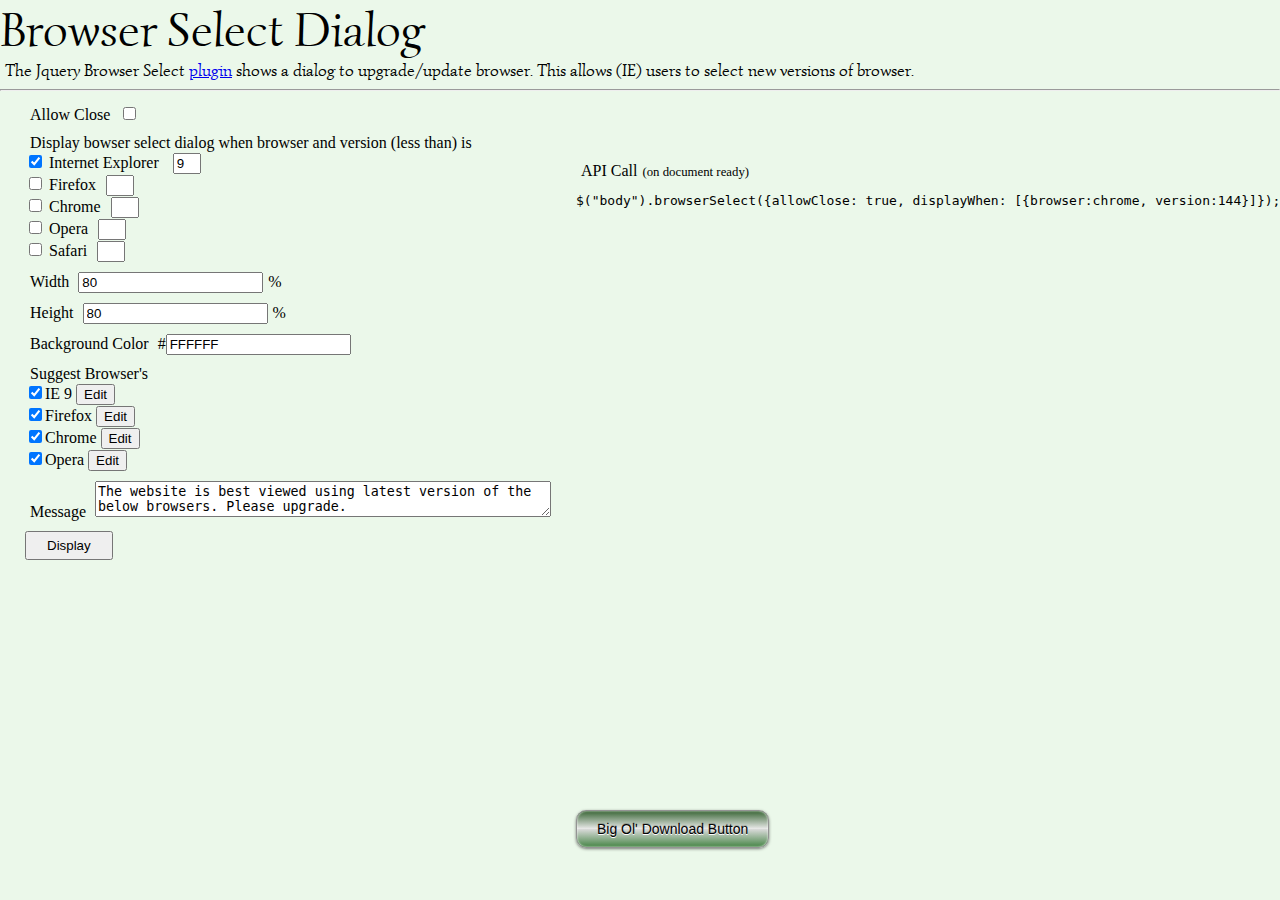
==== commit 76edc59a: "Managing browser detection in script instead of based on jquery" ====
--- a/example/index.html
+++ b/example/index.html
@@ -53,10 +53,11 @@
 				<span class="leftSec"><label>Display bowser select dialog when browser and version (less than) is</label></span>
 				<span class="rightSec">
 					<br />
-					<input type="checkbox" name="grpBrowser" value="msie" autocomplete="off"> msie </input><span style="padding-left:10px"><input type="text" id="msieVer" style="width:20px;" autocomplete="off"/></span><br />
-					<input type="checkbox" name="grpBrowser" value="mozilla" autocomplete="off"> mozilla</input><span style="padding-left:10px"><input type="text" id="mozillaVer" style="width:20px;" autocomplete="off"/></span><br />
-					<input type="checkbox" name="grpBrowser" value="webkit" autocomplete="off"> webkit</input><span style="padding-left:10px"><input type="text" id="webkitVer" style="width:20px;" autocomplete="off"/></span><br />
-					<input type="checkbox" name="grpBrowser" value="opera" autocomplete="off"> opera</input><span style="padding-left:10px"><input type="text" id="operaVer" style="width:20px;" autocomplete="off"/></span><br />
+					<input type="checkbox" name="grpBrowser" value="explorer" autocomplete="off"> Internet Explorer </input><span style="padding-left:10px"><input type="text" id="explorerVer" style="width:20px;" autocomplete="off"/></span><br />
+					<input type="checkbox" name="grpBrowser" value="firefox" autocomplete="off"> Firefox</input><span style="padding-left:10px"><input type="text" id="firefoxVer" style="width:20px;" autocomplete="off"/></span><br />
+					<input type="checkbox" name="grpBrowser" value="chrome" autocomplete="off"> Chrome</input><span style="padding-left:10px"><input type="text" id="chromeVer" style="width:20px;" autocomplete="off"/></span><br />
+					<input type="checkbox" name="grpBrowser" value="opera" autocomplete="off"> Opera</input><span style="padding-left:10px"><input type="text" id="operaVer" style="width:20px;" autocomplete="off"/></span><br />
+					<input type="checkbox" name="grpBrowser" value="safari" autocomplete="off"> Safari</input><span style="padding-left:10px"><input type="text" id="safariVer" style="width:20px;" autocomplete="off"/></span><br />
 				</span>
 			</div>			
 			<div class="sec">
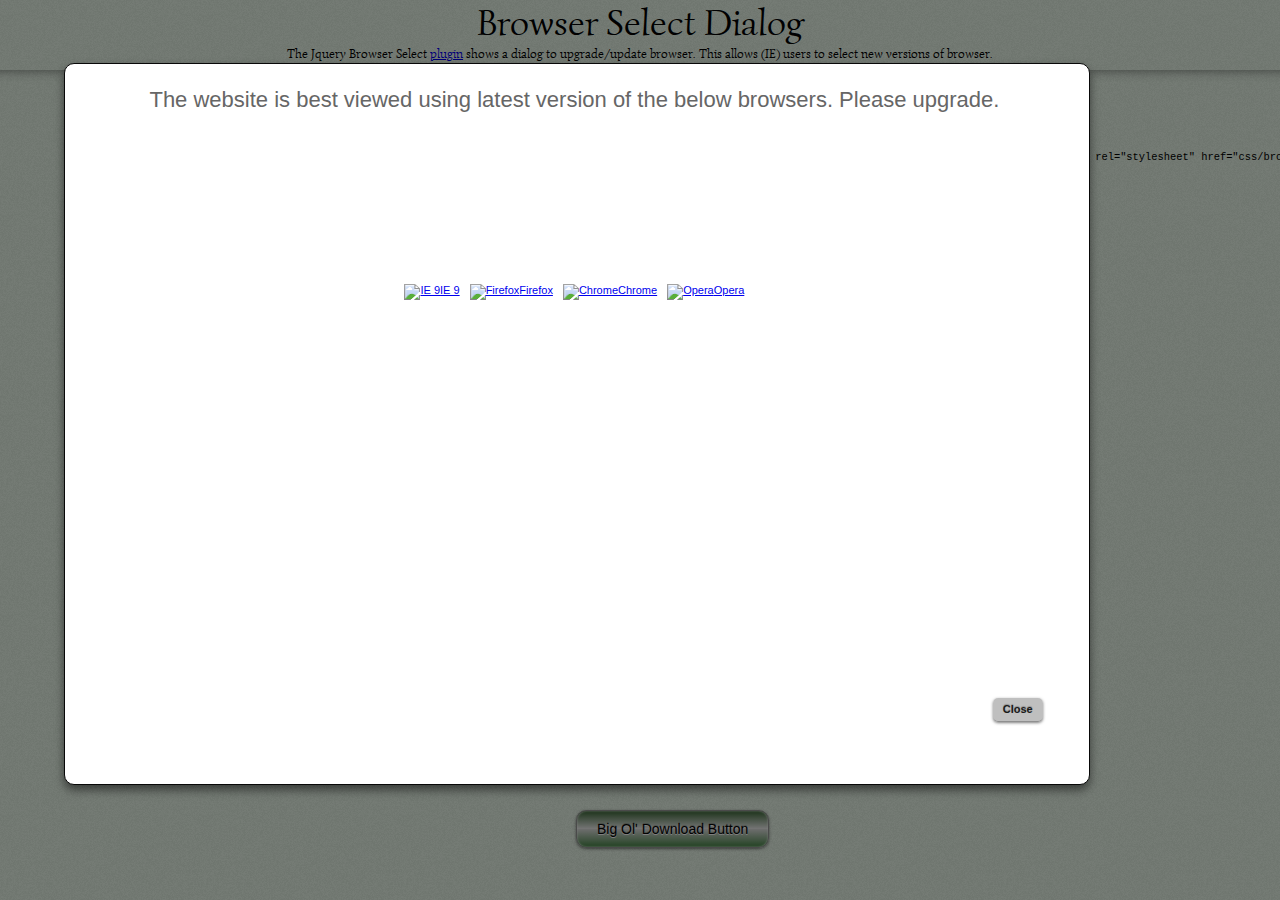
==== commit b63bd53b: "Improvised the example UI" ====
--- a/example/index.html
+++ b/example/index.html
@@ -44,15 +44,12 @@
 		</div>
 		<hr />
 		<div id="main">
-			<div class="sec">
-				<span class="leftSec"><label>Allow Close </label> </span>
-				<span class="rightSec"><input type="checkbox" id="allowClose" name="allowClose"/></span>
-			</div>
-			
-			<div class="sec">
-				<span class="leftSec"><label>Display bowser select dialog when browser and version (less than) is</label></span>
+		  <div class="group">
+			<label class="groupHeader">Dialog Display Configuration</label>							
+			<div class="sec">					
+				<span class="leftSec" style="padding-bottom:10px;"><label style="padding-bottom:10px;">Display bowser select dialog when browser and version (less than) is</label></span>
+				<div class="spacer"></div>
 				<span class="rightSec">
-					<br />
 					<input type="checkbox" name="grpBrowser" value="explorer" autocomplete="off"> Internet Explorer </input><span style="padding-left:10px"><input type="text" id="explorerVer" style="width:20px;" autocomplete="off"/></span><br />
 					<input type="checkbox" name="grpBrowser" value="firefox" autocomplete="off"> Firefox</input><span style="padding-left:10px"><input type="text" id="firefoxVer" style="width:20px;" autocomplete="off"/></span><br />
 					<input type="checkbox" name="grpBrowser" value="chrome" autocomplete="off"> Chrome</input><span style="padding-left:10px"><input type="text" id="chromeVer" style="width:20px;" autocomplete="off"/></span><br />
@@ -60,6 +57,9 @@
 					<input type="checkbox" name="grpBrowser" value="safari" autocomplete="off"> Safari</input><span style="padding-left:10px"><input type="text" id="safariVer" style="width:20px;" autocomplete="off"/></span><br />
 				</span>
 			</div>			
+		  </div>
+		  <div class="group contentGroup">
+			<label class="groupHeader">Dialog Content Configuration</label>  
 			<div class="sec">
 				<span class="leftSec"><label>Width </label> </span>
 				<span class="rightSec"><input type="text" id="modalWidth" name="modalWidth" autocomplete="off"/><label>%</label></span>
@@ -116,13 +116,18 @@
 				</span>
 			</div>
 			<div class="sec">
+				<span class="leftSec"><label>Allow Close <label class="smallLabel"> (Must select this in order to close the dialog on display)</label></label> </span>				
+				<span class="rightSec"><input type="checkbox" id="allowClose" name="allowClose"/></span>
+				<span class="arrow"><img src="css/images/arrow.gif" alt=""></img></span>
+			</div>
+		  </div>
+			<div class="sec">
 				<input type="submit" value="Display" class="dispBtn" onclick="handleSubmit()"/>
 				<button type="button" name="" value="" class="css3button" onclick="window.open('https://github.com/shreyaspurohit/jquery.plugin.browserSelect/archive/master.zip', '_blank')">Big Ol' Download Button</button>
 			</div>
 			<div class="apiCallDiv">
 				<label>API Call<label class="smallLabel">(on document ready)</label></label>
-				<pre id="apiCall" class="brush: js; toolbar: false">
-				</pre>
+				<pre id="apiCall" class="brush: js; toolbar: false"></pre>
 			</div>
 		</div>
 	</body>
--- a/example/css/app.css
+++ b/example/css/app.css
@@ -2,14 +2,18 @@
 	height: 100%;
 	width: 100%;
 	margin: 0;				
+	min-width: 1024px;	
 }
 body{
-	background: #EBF8EA;				
+	background: #EBF8EA url('images/noisy-texture.png') repeat;					
+}
+#main{
+	font-size: 0.8em;
 }
 .sec{
 	width: 50%;
 	padding: 5px;
-	padding-left: 25px;
+	padding-left: 25px;	
 }
 .sec span{
 	display: inline;
@@ -26,7 +30,7 @@
 }			
 .header{
 	font-family: 'Simonetta', cursive;
-	font-size: 3em;
+	font-size: 2.3em;
 }
 .subHeader{
 	font-size: 0.35em;
@@ -39,9 +43,9 @@
 }
 .apiCallDiv{
 	position: absolute;
-	top: 18%;
-	left: 45%;
-	width: 55%;
+	top: 14%;
+	left: 50%;
+	width: 50%;
 }
 #apiCall{
 	width: 100%;
@@ -116,3 +120,42 @@
 	padding-top: 5px;
 	padding-bottom: 5px;
 }
+.spacer{
+	padding-bottom:5px;
+}
+.sectionGroup { 
+	width:40%;
+	
+	background-color: white; 
+	-webkit-box-shadow: 0px 0px 12px rgba(0, 0, 0, 0.4); 
+	-moz-box-shadow: 0px 1px 6px rgba(23, 69, 88, .5);
+	box-shadow: 0px 1px 6px rgba(23, 69, 88, .5);
+	
+	/* rounded corners */
+	-webkit-border-radius: 20px;
+	-moz-border-radius: 20px; 
+	border-radius: 20px;
+
+	/* gradients */
+	background: -webkit-gradient(linear, left top, left bottom, 
+	color-stop(0%, white), color-stop(15%, white), color-stop(100%, #D7E9F5)); 
+	background: -moz-linear-gradient(top, white 0%, white 55%, #D5E4F3 130%); 
+}
+.groupHeader{
+	font-weight: bold;
+	padding-left: 20px;
+}
+.widthAdjust{
+	width: 100%;
+}
+
+hr{
+    height: 12px;
+    border: 0;
+    box-shadow: inset 0 12px 12px -12px rgba(0,0,0,0.5);
+    -moz-box-shadow: inset 0 12px 12px -12px rgba(0,0,0,0.5);
+    -webkit-box-shadow: inset 0 12px 12px -12px rgba(0,0,0,0.5);
+}
+.arrow{
+	display: none;
+}
